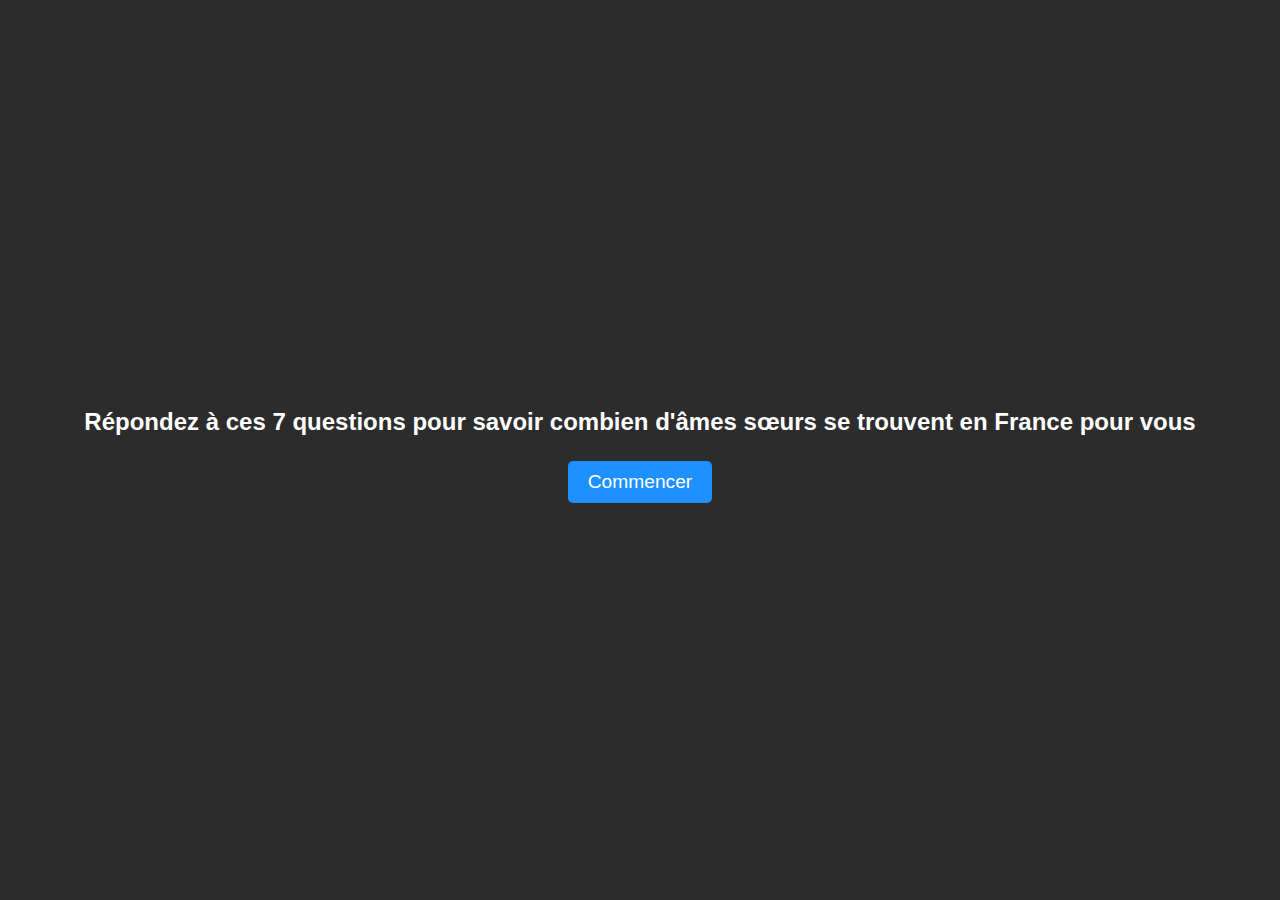
==== index.html @ b41c40a7 "good start" ====
<!DOCTYPE html>
<html lang="fr">
<head>
    <meta charset="UTF-8">
    <meta name="viewport" content="width=device-width, initial-scale=1.0">
    <title>Découvrez vos âmes sœurs en France</title>
    <link rel="stylesheet" href="styles.css">
</head>
<body>
    <div class="container">
        <h1>Répondez à ces 7 questions pour savoir combien d'âmes sœurs se trouvent en France pour vous</h1>
        <button onclick="startQuiz()">Commencer</button>
    </div>
    <script>
        function startQuiz() {
            window.location.href = 'gender.html';
        }
    </script>
</body>
</html>
---- styles.css ----
body {
    background-color: #2c2c2c;
    color: white;
    font-family: 'Arial', sans-serif;
    display: flex;
    justify-content: center;
    align-items: center;
    height: 100vh;
    margin: 0;
}

.container {
    text-align: center;
}

h1 {
    margin-bottom: 20px;
    font-size: 1.5em;
}

button, a {
    background-color: #1e90ff;
    color: white;
    padding: 10px 20px;
    border: none;
    border-radius: 5px;
    cursor: pointer;
    font-size: 1.2em;
    margin: 5px;
    text-decoration: none;
}

button:hover, a:hover {
    background-color: #0b78e3;
}

.small-button {
    width: 150px;
    padding: 5px 10px;
    font-size: 1em;
}
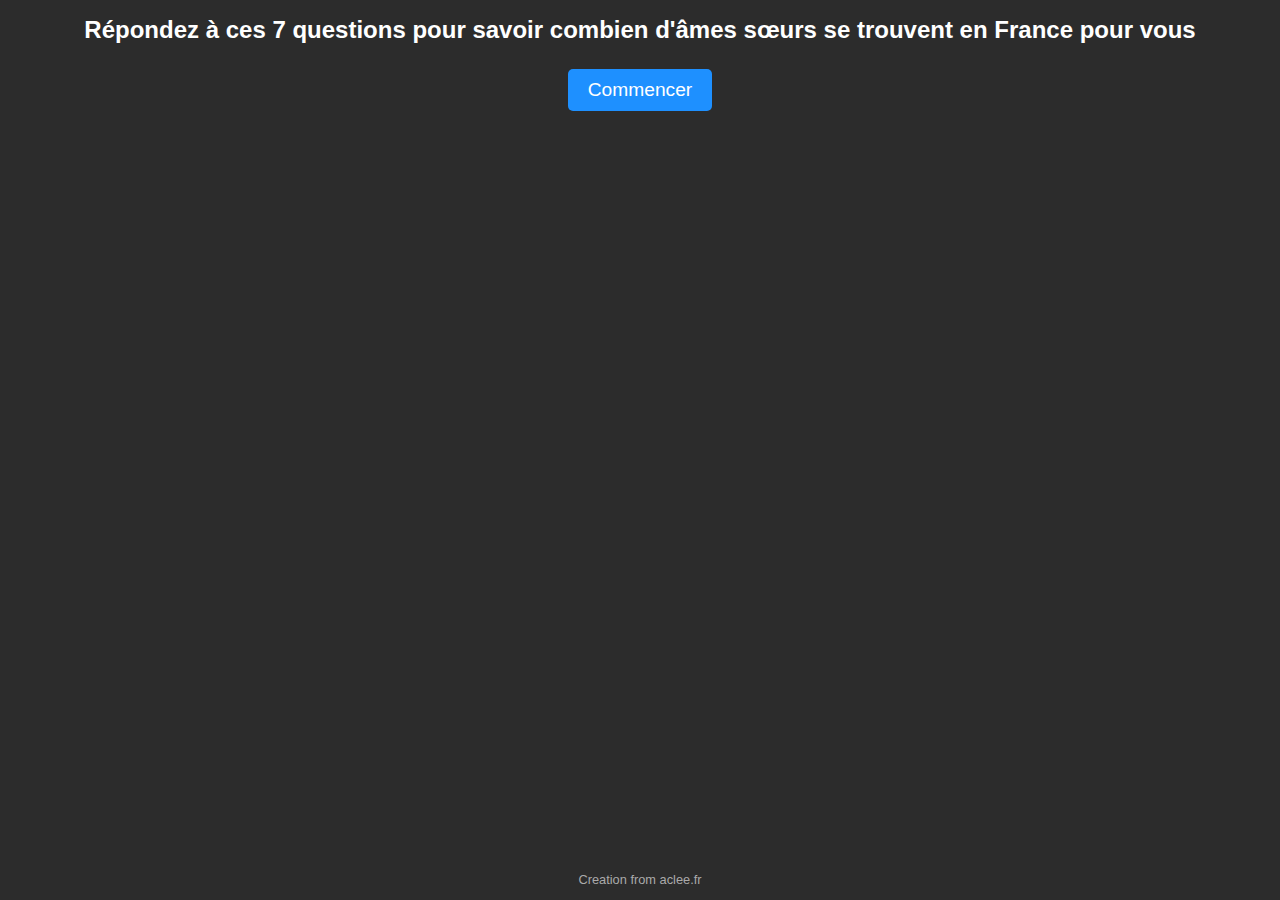
==== commit 7a1dc699: "styling" ====
--- a/index.html
+++ b/index.html
@@ -11,6 +11,9 @@
         <h1>Répondez à ces 7 questions pour savoir combien d'âmes sœurs se trouvent en France pour vous</h1>
         <button onclick="startQuiz()">Commencer</button>
     </div>
+    <div class="footer">
+        <p>Creation from <a href="https://aclee.fr" target="_blank">aclee.fr</a></p>
+    </div>
     <script>
         function startQuiz() {
             window.location.href = 'gender.html';
--- a/styles.css
+++ b/styles.css
@@ -3,10 +3,12 @@
     color: white;
     font-family: 'Arial', sans-serif;
     display: flex;
+    flex-direction: column;
     justify-content: center;
     align-items: center;
     height: 100vh;
     margin: 0;
+    text-align: center; /* Ensure text is centered horizontally */
 }
 
 .container {
@@ -18,7 +20,7 @@
     font-size: 1.5em;
 }
 
-button, a {
+button, a.button {
     background-color: #1e90ff;
     color: white;
     padding: 10px 20px;
@@ -30,7 +32,7 @@
     text-decoration: none;
 }
 
-button:hover, a:hover {
+button:hover, a.button:hover {
     background-color: #0b78e3;
 }
 
@@ -39,3 +41,18 @@
     padding: 5px 10px;
     font-size: 1em;
 }
+
+.footer {
+    margin-top: auto;
+    font-size: 0.8em;
+    color: #aaa;
+}
+
+.footer a {
+    color: #aaa;
+    text-decoration: none;
+}
+
+.footer a:hover {
+    text-decoration: underline;
+}
